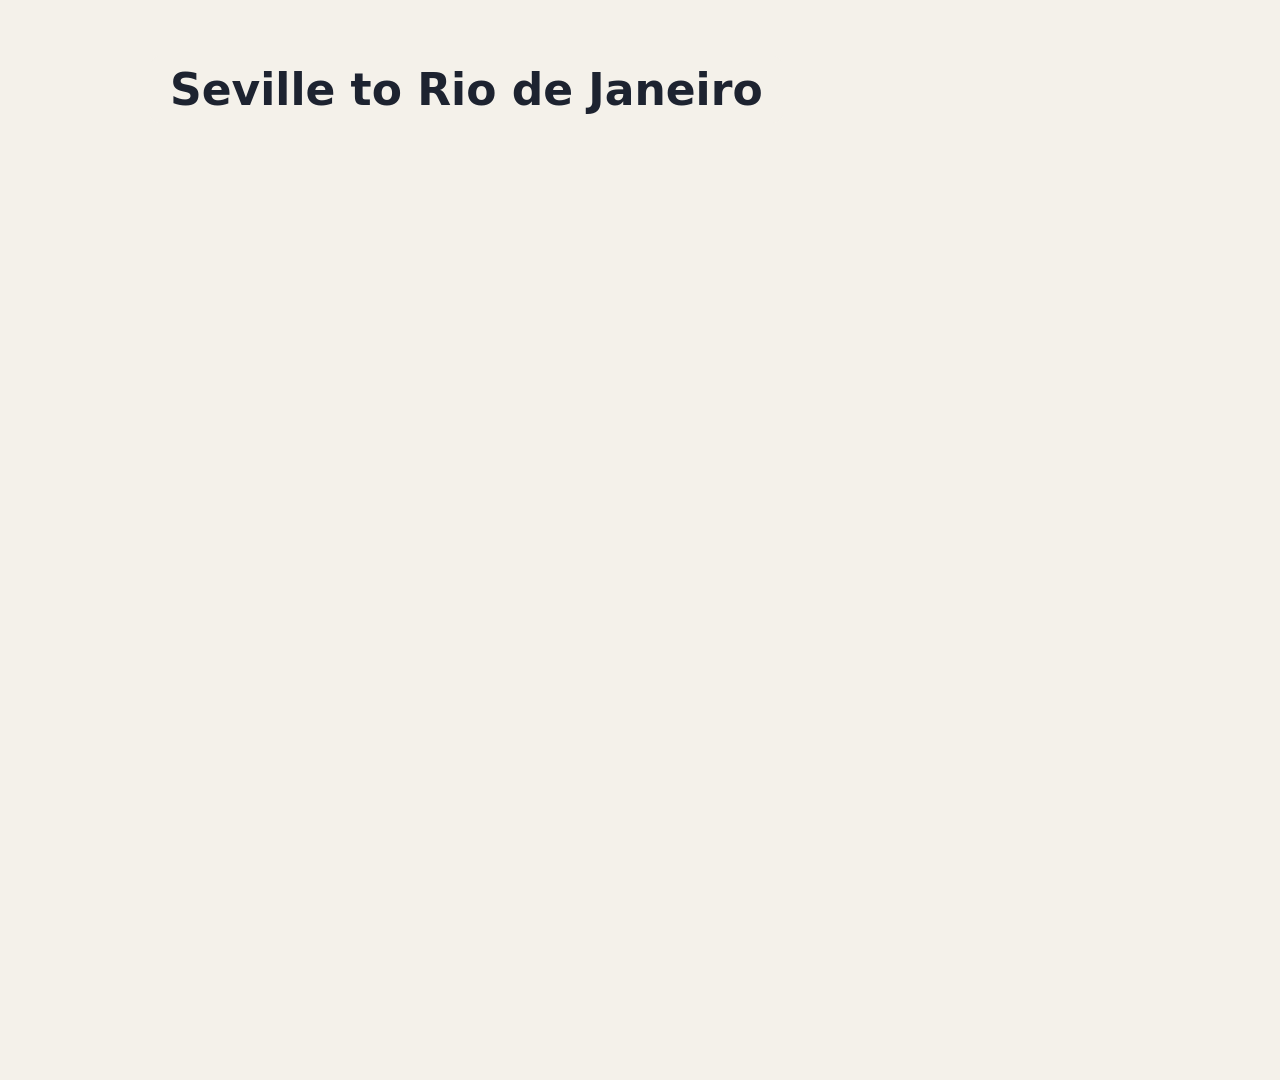
==== skills/showhow/scripts/fixtures/globe-route/index.html @ 7a9a6f23 "feat(scene3d): globe and hero-number kinds with fixtures The globe draws Natural Earth borders into " ====
<!doctype html>
<html>
  <head>
    <meta charset="utf-8" />
    <!-- three.js pinned, loaded as ES modules the way the HyperFrames registry's 3D blocks load it. -->
    <script type="importmap">
      {
        "imports": {
          "three": "https://cdn.jsdelivr.net/npm/three@0.184.0/build/three.module.js",
          "three/addons/": "https://cdn.jsdelivr.net/npm/three@0.184.0/examples/jsm/"
        }
      }
    </script>
    <style>
      html, body { margin: 0; background: #f4f1ea; }
      #root { position: relative; width: 1920px; height: 1080px; overflow: hidden; background: #f4f1ea; font-family: "Segoe UI", system-ui, sans-serif; }
      #stage, #flat { position: absolute; inset: 0; width: 1920px; height: 1080px; }
      #flat { opacity: 0; }
      #title { position: absolute; left: 150px; top: 56px; padding: 8px 20px; border-radius: 10px; background: #f4f1ea; font-size: 44px; font-weight: 700; color: #1d2330; }
      .s3d-leaders { position: absolute; inset: 0; pointer-events: none; }
      .s3d-leaders line { stroke: #1d2330; stroke-width: 2.5; }
      .s3d-leaders circle { fill: #e0533d; stroke: #1d2330; stroke-width: 2; }
      .s3d-label { position: absolute; left: 0; top: 0; padding: 10px 18px; border: 2.5px solid #1d2330; border-radius: 10px; background: #fffdf8; color: #1d2330; font-size: 40px; font-weight: 600; white-space: nowrap; }
    </style>
  </head>
  <body>
    <!-- data-params is the plan's Params: object. Coordinates are stated in the plan; nothing is geocoded. -->
    <div id="root" data-composition-id="main" data-start="0" data-duration="12" data-width="1920" data-height="1080"
         data-params='{"kind": "globe", "country": "BRA", "route": [{"name": "Seville", "lat": 37.39, "lon": -5.98, "side": "right"}, {"name": "Rio de Janeiro", "lat": -22.91, "lon": -43.17, "side": "left"}]}'>
      <canvas id="stage" width="1920" height="1080"></canvas>
      <canvas id="flat" width="1920" height="1080"></canvas>
      <div id="title">Seville to Rio de Janeiro</div>
    </div>
    <script src="https://cdn.jsdelivr.net/npm/gsap@3.14.2/dist/gsap.min.js"></script>
    <script>
      // HyperFrames' contract wants a registered timeline; the 3D frame itself is drawn from hf-seek.
      window.__timelines = window.__timelines || {};
      window.__timelines["main"] = gsap.timeline({ paused: true });
    </script>
    <script type="module">
      import { createStage, onSeek, ease } from "./assets/scene3d/scene3d.js";
      import { buildGlobe } from "./assets/scene3d/globe.js";

      const root = document.getElementById("root");
      const P = JSON.parse(root.dataset.params);

      onSeek("globe-route", async () => {
        const stage = createStage({ canvas: document.getElementById("stage"), viewHeight: 10, view: "front" });
        const globe = await buildGlobe(stage, root, P, "./assets/scene3d/data/ne_110m_admin_0_countries.min.geojson");
        globe.flatMap(document.getElementById("flat"));
        const { cut, cutFade } = globe.timing;
        const flat = document.getElementById("flat");
        return (t) => {
          globe.pose(t);
          // Match cut: the flat locator map is the globe's final frame, so a short dissolve hides the swap.
          flat.style.opacity = ease((t - cut) / cutFade);
        };
      });
    </script>
  </body>
</html>
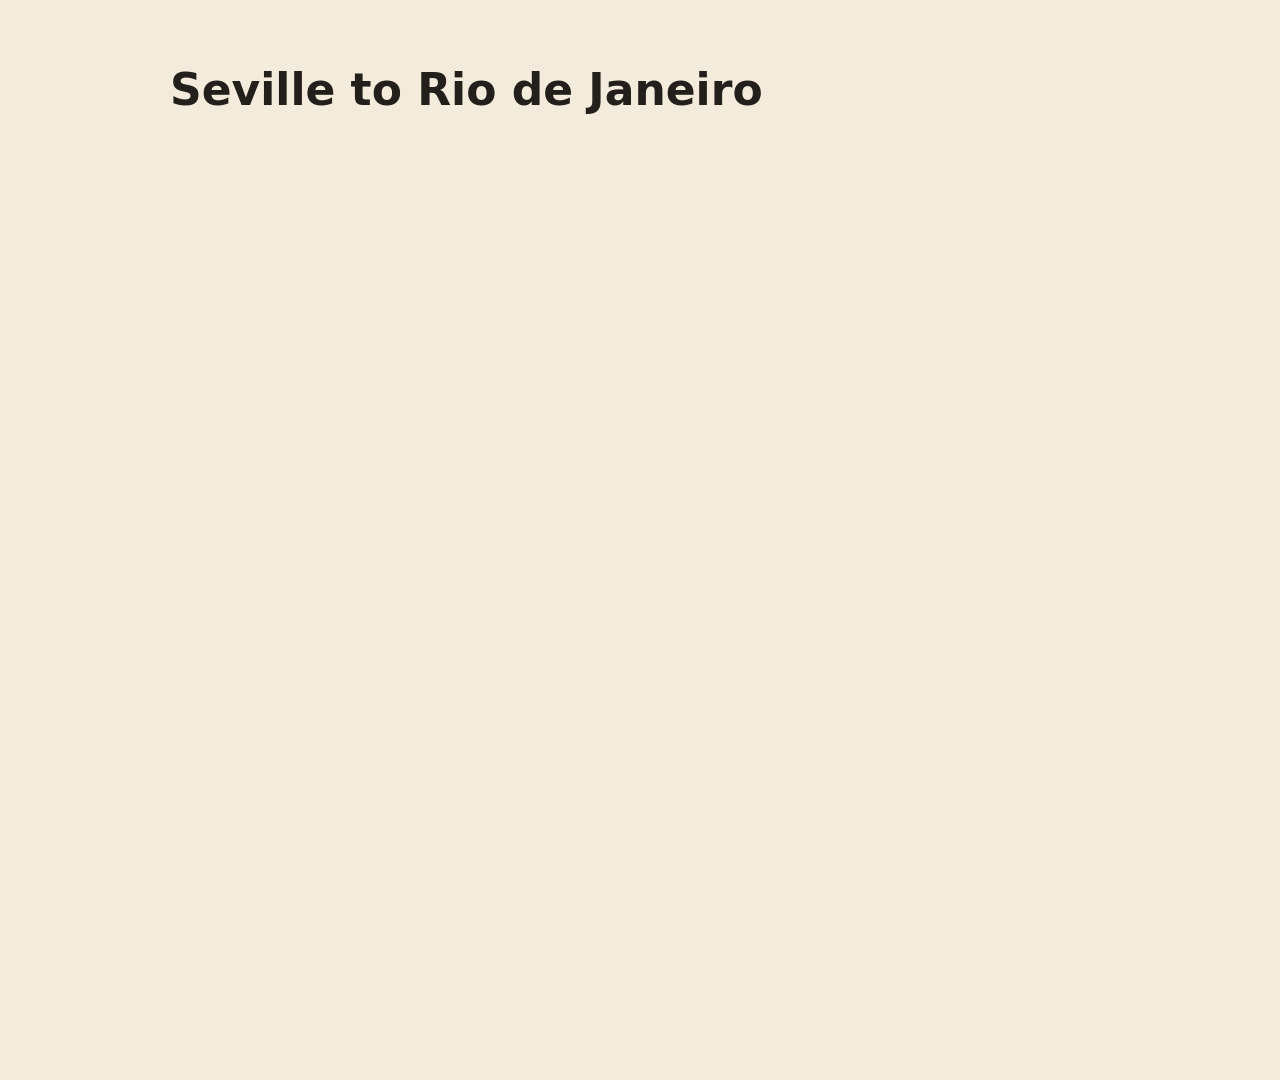
==== commit e1aee5c9: "fix(scene3d): themed globe and hero number, no overlapping glyphs The globe highlight and route and " ====
--- a/skills/showhow/scripts/fixtures/globe-route/index.html
+++ b/skills/showhow/scripts/fixtures/globe-route/index.html
@@ -12,15 +12,17 @@
       }
     </script>
     <style>
-      html, body { margin: 0; background: #f4f1ea; }
-      #root { position: relative; width: 1920px; height: 1080px; overflow: hidden; background: #f4f1ea; font-family: "Segoe UI", system-ui, sans-serif; }
+      /* The theme: scene3d reads --paper, --ink, --accent (the showhow frame preset) and tints everything from them. */
+      #root { --paper: #F3ECDD; --ink: #23201B; --accent: #0F6E6A; --muted: #5B5547; }
+      html, body { margin: 0; background: #F3ECDD; }
+      #root { position: relative; width: 1920px; height: 1080px; overflow: hidden; background: var(--paper); font-family: "Segoe UI", system-ui, sans-serif; }
       #stage, #flat { position: absolute; inset: 0; width: 1920px; height: 1080px; }
       #flat { opacity: 0; }
-      #title { position: absolute; left: 150px; top: 56px; padding: 8px 20px; border-radius: 10px; background: #f4f1ea; font-size: 44px; font-weight: 700; color: #1d2330; }
+      #title { position: absolute; left: 150px; top: 56px; padding: 8px 20px; border-radius: 10px; background: var(--paper); font-size: 44px; font-weight: 700; color: var(--ink); }
       .s3d-leaders { position: absolute; inset: 0; pointer-events: none; }
-      .s3d-leaders line { stroke: #1d2330; stroke-width: 2.5; }
-      .s3d-leaders circle { fill: #e0533d; stroke: #1d2330; stroke-width: 2; }
-      .s3d-label { position: absolute; left: 0; top: 0; padding: 10px 18px; border: 2.5px solid #1d2330; border-radius: 10px; background: #fffdf8; color: #1d2330; font-size: 40px; font-weight: 600; white-space: nowrap; }
+      .s3d-leaders line { stroke: var(--ink); stroke-width: 2.5; }
+      .s3d-leaders circle { fill: var(--accent); stroke: var(--ink); stroke-width: 2; }
+      .s3d-label { position: absolute; left: 0; top: 0; padding: 10px 18px; border: 2.5px solid var(--ink); border-radius: 10px; background: var(--paper); color: var(--ink); font-size: 40px; font-weight: 600; white-space: nowrap; }
     </style>
   </head>
   <body>
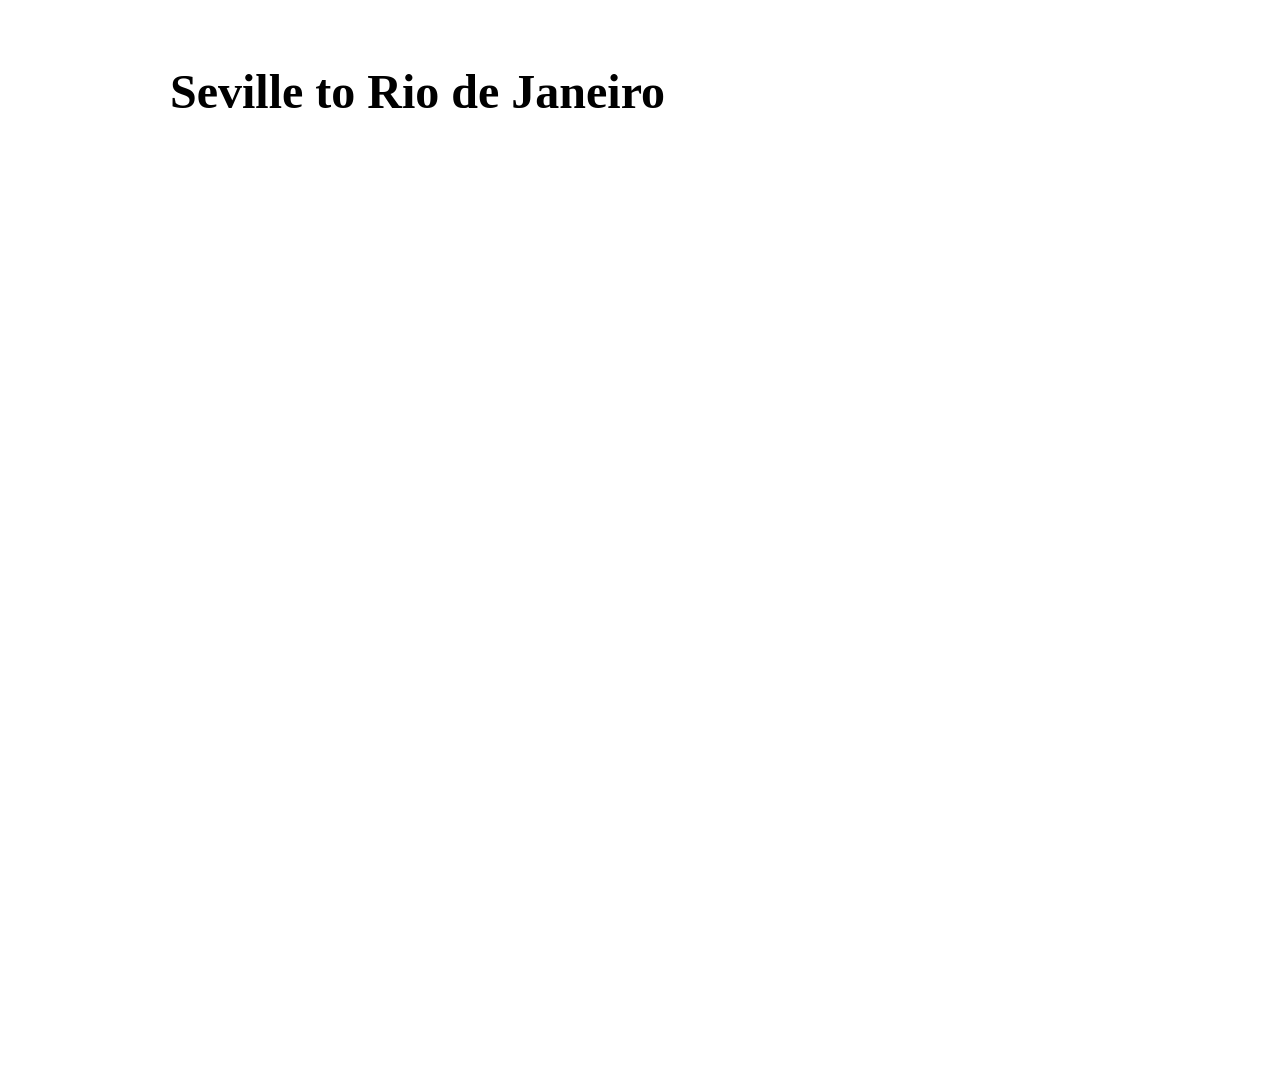
==== commit 7d553151: "feat(stage): stage.py stages every composition asset; fixtures run through it Getting a composition " ====
--- a/skills/showhow/scripts/fixtures/globe-route/index.html
+++ b/skills/showhow/scripts/fixtures/globe-route/index.html
@@ -2,23 +2,13 @@
 <html>
   <head>
     <meta charset="utf-8" />
-    <!-- three.js pinned, loaded as ES modules the way the HyperFrames registry's 3D blocks load it. -->
-    <script type="importmap">
-      {
-        "imports": {
-          "three": "https://cdn.jsdelivr.net/npm/three@0.184.0/build/three.module.js",
-          "three/addons/": "https://cdn.jsdelivr.net/npm/three@0.184.0/examples/jsm/"
-        }
-      }
-    </script>
     <style>
-      /* The theme: scene3d reads --paper, --ink, --accent (the showhow frame preset) and tints everything from them. */
-      #root { --paper: #F3ECDD; --ink: #23201B; --accent: #0F6E6A; --muted: #5B5547; }
-      html, body { margin: 0; background: #F3ECDD; }
-      #root { position: relative; width: 1920px; height: 1080px; overflow: hidden; background: var(--paper); font-family: "Segoe UI", system-ui, sans-serif; }
+      /* The theme (assets/theme.css) comes from stage.py; this sheet only lays the fixture out. */
+      html, body { margin: 0; background: var(--paper); }
+      #root { position: relative; width: 1920px; height: 1080px; overflow: hidden; background: var(--paper); font-family: var(--font-body); }
       #stage, #flat { position: absolute; inset: 0; width: 1920px; height: 1080px; }
       #flat { opacity: 0; }
-      #title { position: absolute; left: 150px; top: 56px; padding: 8px 20px; border-radius: 10px; background: var(--paper); font-size: 44px; font-weight: 700; color: var(--ink); }
+      #title { position: absolute; left: 150px; top: 56px; padding: 8px 20px; border-radius: 10px; background: var(--paper); font-family: var(--font-display); font-size: 48px; font-weight: 700; color: var(--ink); }
       .s3d-leaders { position: absolute; inset: 0; pointer-events: none; }
       .s3d-leaders line { stroke: var(--ink); stroke-width: 2.5; }
       .s3d-leaders circle { fill: var(--accent); stroke: var(--ink); stroke-width: 2; }
@@ -33,21 +23,22 @@
       <canvas id="flat" width="1920" height="1080"></canvas>
       <div id="title">Seville to Rio de Janeiro</div>
     </div>
-    <script src="https://cdn.jsdelivr.net/npm/gsap@3.14.2/dist/gsap.min.js"></script>
+    <script src="assets/gsap/gsap.min.js"></script><!-- local GSAP, staged by stage.py -->
     <script>
       // HyperFrames' contract wants a registered timeline; the 3D frame itself is drawn from hf-seek.
       window.__timelines = window.__timelines || {};
       window.__timelines["main"] = gsap.timeline({ paused: true });
     </script>
     <script type="module">
-      import { createStage, onSeek, ease } from "./assets/scene3d/scene3d.js";
+      import { createStage, fitToRoot, onSeek, ease } from "./assets/scene3d/scene3d.js";
       import { buildGlobe } from "./assets/scene3d/globe.js";
 
       const root = document.getElementById("root");
       const P = JSON.parse(root.dataset.params);
 
       onSeek("globe-route", async () => {
-        const stage = createStage({ canvas: document.getElementById("stage"), viewHeight: 10, view: "front" });
+        const { width, height } = fitToRoot(root); // sizes both canvases, so the flat map matches the stage
+        const stage = createStage({ canvas: document.getElementById("stage"), width, height, viewHeight: (10 * height) / Math.min(width, height), view: "front" });
         const globe = await buildGlobe(stage, root, P, "./assets/scene3d/data/ne_110m_admin_0_countries.min.geojson");
         globe.flatMap(document.getElementById("flat"));
         const { cut, cutFade } = globe.timing;
